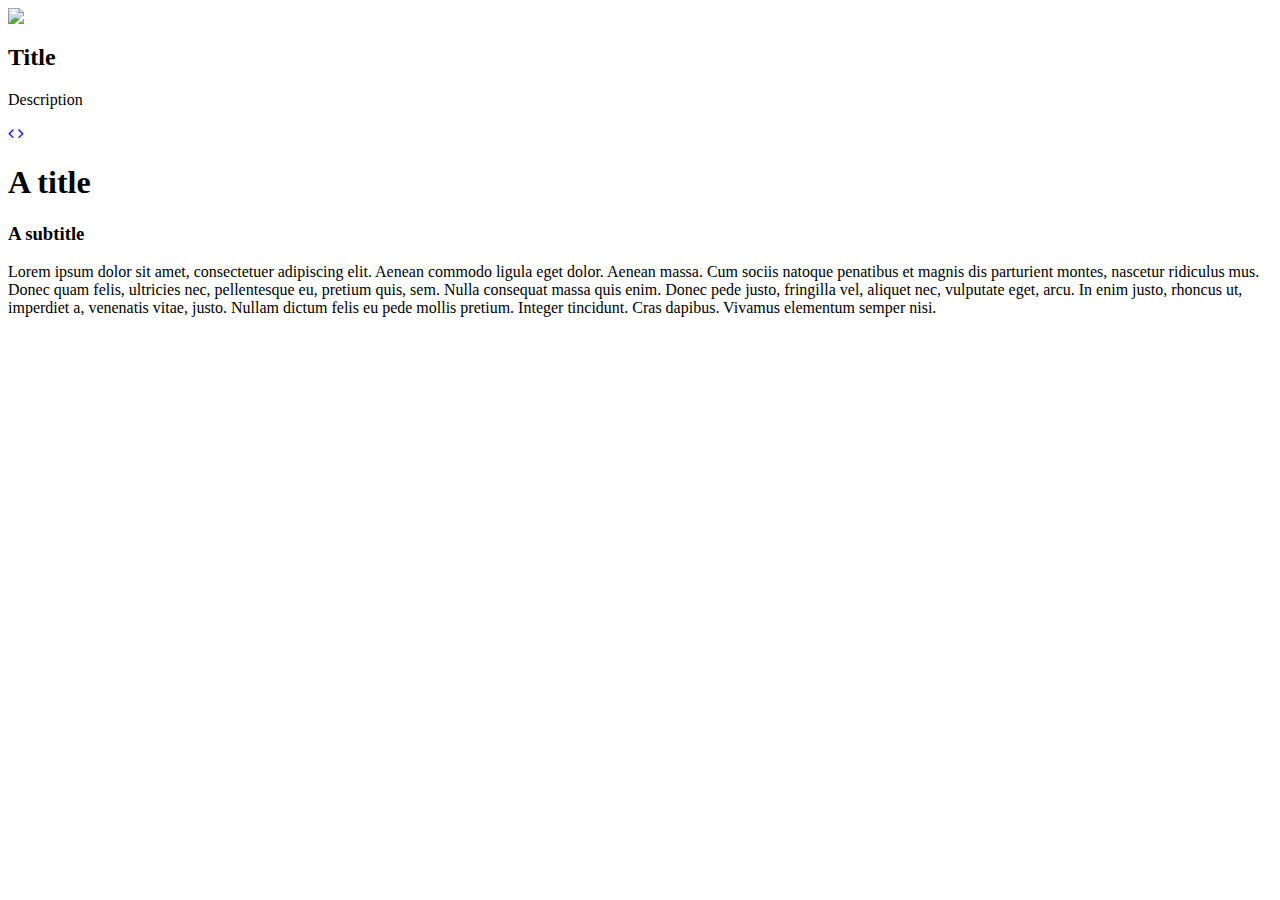
==== pingento/simgle.html @ ebcb8279 "add novo arquivos" ====
<html><head>
    <meta charset="utf-8">
    <meta name="viewport" content="width=device-width, initial-scale=1">
    <script type="text/javascript" src="http://cdnjs.cloudflare.com/ajax/libs/jquery/2.0.3/jquery.min.js"></script>
    <script type="text/javascript" src="http://netdna.bootstrapcdn.com/bootstrap/3.3.4/js/bootstrap.min.js"></script>
    <link href="http://cdnjs.cloudflare.com/ajax/libs/font-awesome/4.3.0/css/font-awesome.min.css" rel="stylesheet" type="text/css">
    <link href="http://pingendo.github.io/pingendo-bootstrap/themes/default/bootstrap.css" rel="stylesheet" type="text/css">
  </head><body>
    <div class="section">
      <div class="container">
        <div class="row">
          <div class="col-md-6">
            <div id="fullcarousel-example" data-interval="false" class="carousel slide" data-ride="carousel">
      <div class="carousel-inner">
        <div class="item active">
          <img src="http://pingendo.github.io/pingendo-bootstrap/assets/placeholder.png">
          <div class="carousel-caption">
            <h2>Title</h2>
            <p>Description</p>
          </div>
        </div>
      </div>
      <a class="left carousel-control" href="#fullcarousel-example" data-slide="prev"><i class="icon-prev fa fa-angle-left"></i></a>
      <a class="right carousel-control" href="#fullcarousel-example" data-slide="next"><i class="icon-next fa fa-angle-right"></i></a>
    </div>
          </div>
          <div class="col-md-6">
            <h1>A title</h1>
            <h3>A subtitle</h3>
            <p>Lorem ipsum dolor sit amet, consectetuer adipiscing elit. Aenean commodo
              ligula eget dolor. Aenean massa. Cum sociis natoque penatibus et magnis
              dis parturient montes, nascetur ridiculus mus. Donec quam felis, ultricies
              nec, pellentesque eu, pretium quis, sem. Nulla consequat massa quis enim.
              Donec pede justo, fringilla vel, aliquet nec, vulputate eget, arcu. In
              enim justo, rhoncus ut, imperdiet a, venenatis vitae, justo. Nullam dictum
              felis eu pede mollis pretium. Integer tincidunt. Cras dapibus. Vivamus
              elementum semper nisi.</p>
          </div>
        </div>
      </div>
    </div>
    
  

</body></html>
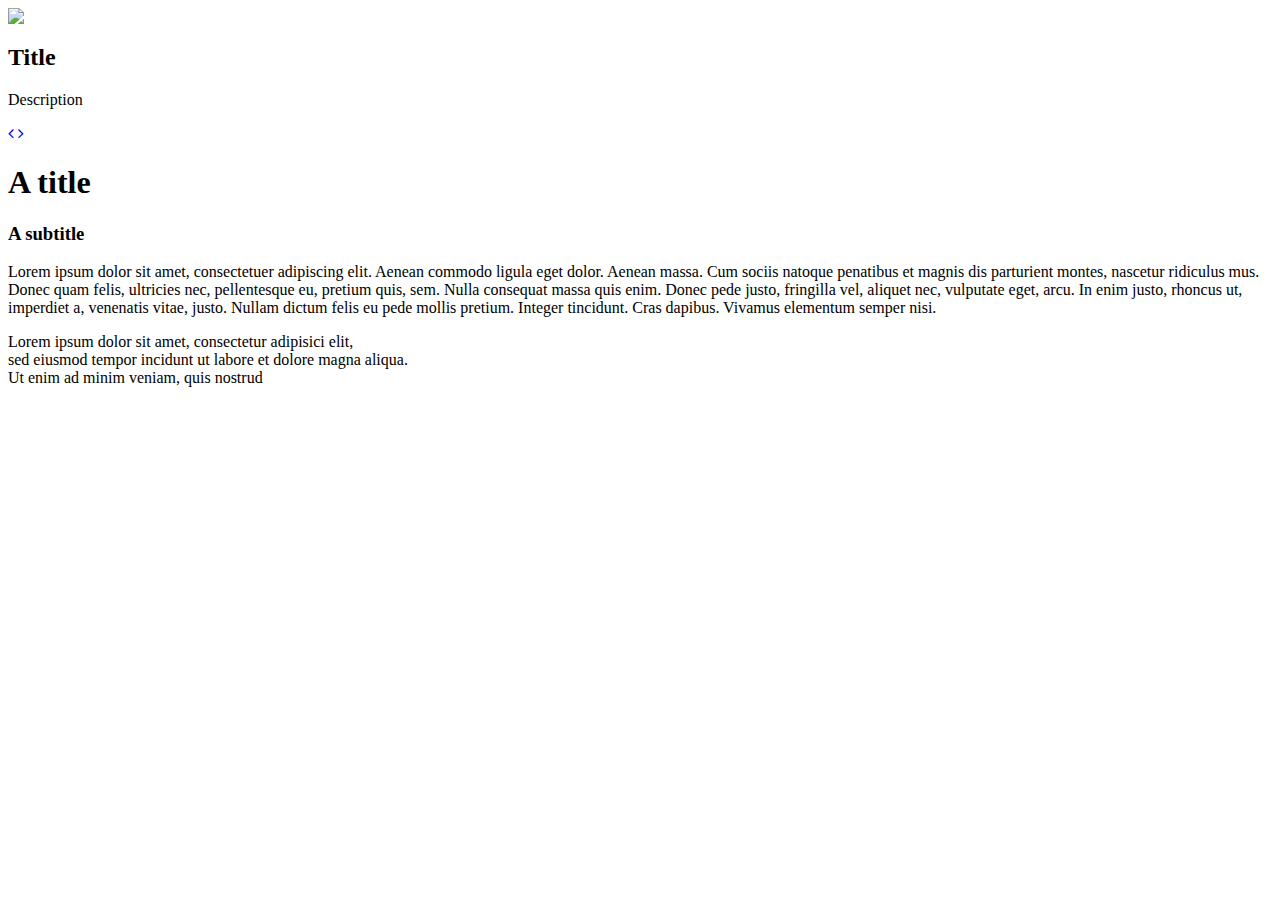
==== commit d880d808: "add carrocel na página principal" ====
--- a/pingento/simgle.html
+++ b/pingento/simgle.html
@@ -11,18 +11,18 @@
         <div class="row">
           <div class="col-md-6">
             <div id="fullcarousel-example" data-interval="false" class="carousel slide" data-ride="carousel">
-      <div class="carousel-inner">
-        <div class="item active">
-          <img src="http://pingendo.github.io/pingendo-bootstrap/assets/placeholder.png">
-          <div class="carousel-caption">
-            <h2>Title</h2>
-            <p>Description</p>
-          </div>
-        </div>
-      </div>
-      <a class="left carousel-control" href="#fullcarousel-example" data-slide="prev"><i class="icon-prev fa fa-angle-left"></i></a>
-      <a class="right carousel-control" href="#fullcarousel-example" data-slide="next"><i class="icon-next fa fa-angle-right"></i></a>
-    </div>
+              <div class="carousel-inner">
+                <div class="item active">
+                  <img src="http://pingendo.github.io/pingendo-bootstrap/assets/placeholder.png">
+                  <div class="carousel-caption">
+                    <h2>Title</h2>
+                    <p>Description</p>
+                  </div>
+                </div>
+              </div>
+              <a class="left carousel-control" href="#fullcarousel-example" data-slide="prev"><i class="icon-prev fa fa-angle-left"></i></a>
+              <a class="right carousel-control" href="#fullcarousel-example" data-slide="next"><i class="icon-next fa fa-angle-right"></i></a>
+            </div>
           </div>
           <div class="col-md-6">
             <h1>A title</h1>
@@ -39,7 +39,17 @@
         </div>
       </div>
     </div>
-    
+    <div class="section">
+      <div class="container">
+        <div class="row">
+          <div class="col-md-12">
+            <p>Lorem ipsum dolor sit amet, consectetur adipisici elit,
+              <br>sed eiusmod tempor incidunt ut labore et dolore magna aliqua.
+              <br>Ut enim ad minim veniam, quis nostrud</p>
+          </div>
+        </div>
+      </div>
+    </div>
   
 
 </body></html>